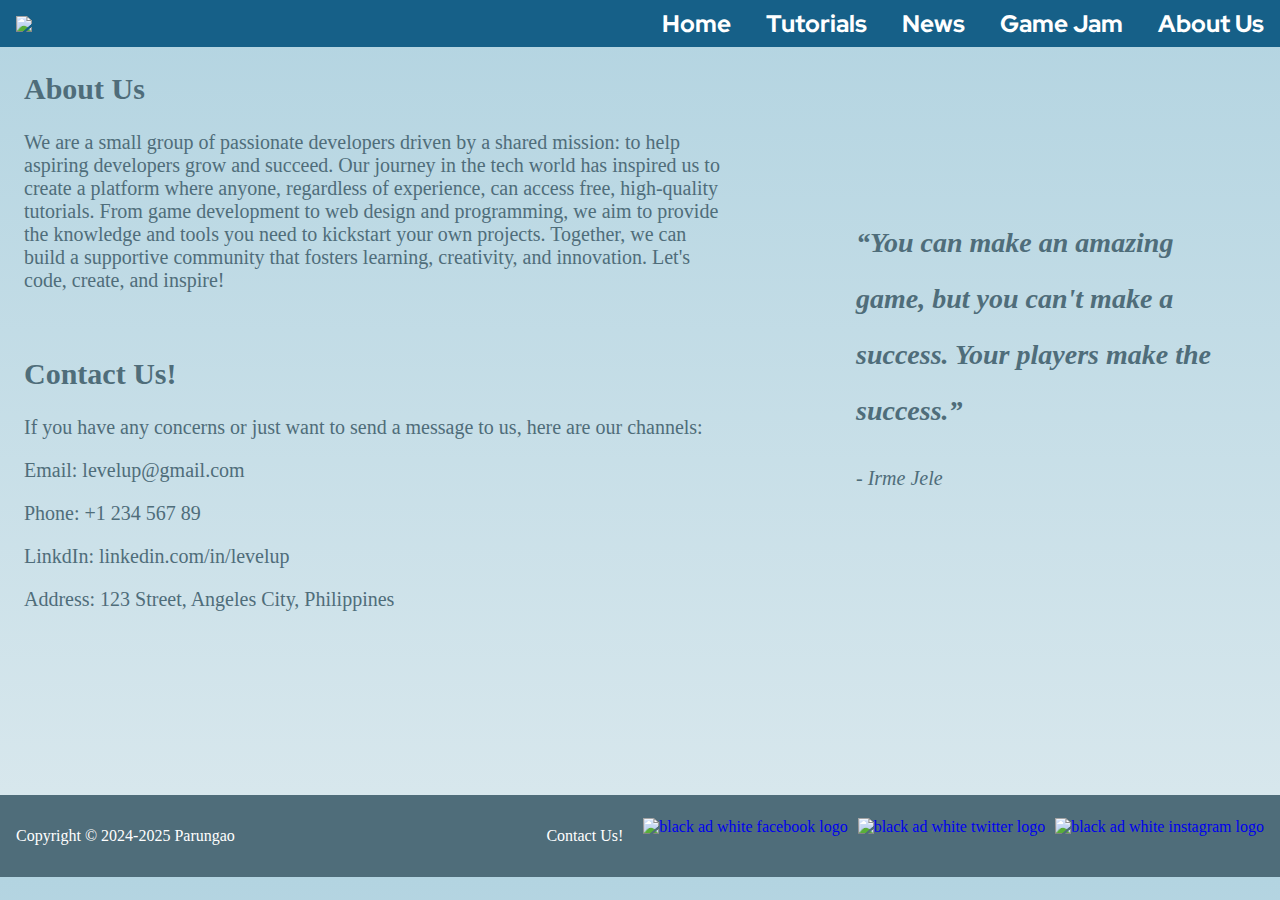
==== AboutUs.html @ cfb992fc "Add files via upload" ====
<!DOCTYPE html>
<html lang="en">
<head>
    <meta charset="UTF-8">
    <meta name="viewport" content="width=device-width, initial-scale=1.0">
    <title>Learn more About Us | LevelUp</title>
    <link href="Scripts/Styles.css" rel="stylesheet" type="text/css">
    <meta name="description" content="Learn more about us at LevelUp by learning our background and purpose. Feel free to contact us in any of our channels.">
    <link href="https://fonts.googleapis.com/css2?family=Red+Hat+Display:ital,wght@0,300..900;1,300..900&display=swap" rel="stylesheet">
    <link href="https://fonts.googleapis.com/css2?family=Oswald:wght@200..700&display=swap" rel="stylesheet">
    <link rel = "shortcut icon" href = "Images/Website Logo.ico" />
    <link rel = "apple-touch-icon" sizes = "180x180" href = "Images/apple-touch-icon.png">
	<link rel = "icon" sizes = "192x192" href = "Images/android-chrome-192.png">
</head>
<body>
    <!--Headings-->
    <header id="lvlup-logo">
        <a href="Home.html">
            <img src="Images/Website Logo.png">
        </a>

        <nav class="tablet-desktop">
            <ul>
                <li><a href = "Home.html">Home</a></li> 
                <li><a href = "Tutorials.html">Tutorials</a></li>
                <li><a href = "News.html">News</a></li>
                <li><a href = "GameJam.html">Game Jam</a></li>
                <li><a href = "AboutUs.html">About Us</a></li>
            </ul>
        </nav>
    </header>

    

    <!--Main-->
    <main>
        <div class="container">
            <div class="left-side">
                <div class="abt">
                    <h2>About Us</h2>
                    <p>We are a small group of passionate developers driven by a shared mission: to help aspiring developers grow and succeed. Our journey in the tech world has inspired us to create a platform where anyone, regardless of experience, can access free, high-quality tutorials. From game development to web design and programming, we aim to provide the knowledge and tools you need to kickstart your own projects. Together, we can build a supportive community that fosters learning, creativity, and innovation. Let's code, create, and inspire!</p>
                </div>
            
                <div class="contact">
                    <h2>Contact Us!</h2>
                    <p>If you have any concerns or just want to send a message to us, here are our channels: </p>
                    <p>Email: <a href="mailto:levelup@gmail.com">levelup@gmail.com</a></p>
                    <p>Phone: <a href="tel:+123456789">+1 234 567 89</a></p>
                    <p>LinkdIn: <a href="linkedin.com/in/levelup">linkedin.com/in/levelup</a></p>
                    <p>Address: 123 Street, Angeles City, Philippines</p>
                </div>
            </div>

            <div class="quote">
                <h3>“You can make an amazing game, but you can't make a success. Your players make the success.”</h3>
                <p>- Irme Jele</p>
            </div>
        </div>
    </main>


    <footer>
        <div class="copyright">
            <p>Copyright &copy; 2024-2025 Parungao</p>
        </div>

        <div class="socials">
            <p>Contact Us! </p>
            <a href="https://facebook.com/" target="_blank">
                <img src="Images/facebook-logo.png" alt="black ad white facebook logo">
            </a>
            <a href="https://twitter.com/" target="_blank">
                <img src="images/twitter-logo.png" alt="black ad white twitter logo">
            </a>
            <a href="https://instagram.com/" target="_blank">
                <img src="images/instagram-logo.png" alt="black ad white instagram logo">
            </a>
        </div>
    </footer>
</body>
</html>
---- Scripts/Styles.css ----
/*Reset*/
html, body , footer, img, div{
    margin: 0;
    border: 0;
    padding: 0;
}

img, video{display: block;
    max-width: 100%;
    height: auto;
    margin: 0;  
    padding: 0;}


/* Style rule for all elements*/
* {box-sizing: border-box;}

a{
    text-decoration: none;
}
/*
===================================================================================================
*/
/*CSS styles for desktop viewport*/

header {
    position: static;
    background-color: #166088;
    width: 100%;
    display: flex;              
    align-items: center;        
    justify-content: space-between;
    padding: 0.5rem 1rem;      
}

header img {
    margin: 0;                 
    max-height: 80px;          
}


.hero::before {
    content: '';
    position: absolute;
    top: 0;
    left: 0;
    width: 100%;
    height: 100%;
    background: rgba(0, 0, 0, 0.4); 
    z-index: 0;
}


/*CSS styles for nav*/
nav{
    float: right;
}

nav ul {
    list-style-type: none;     
    margin: 0;
    padding: 0;
    display: flex;             
}

nav ul li {
    margin-left: 35px;         
}

nav ul li a {
    text-decoration: none;    
    color: white;
    font-size: 1.5em;
    font-family: "Red Hat Display", sans-serif;
    font-weight: 800;          
}

nav ul li a:hover{
    text-decoration: underline;
}

.menu-icon {
    display: none; 
    font-size: 28px;
    cursor: pointer;
}


/*CSS styles for hero*/
.hero {
    position: relative;
    display: flex;
    justify-content: center;
    align-items: center;
    height: 75vh;
    color: white;
    text-align: center;
    overflow: hidden;
}

.hero h1, .hero h3 {
    position: absolute;
    z-index: 1;
}

.hero h1 {
    font-family: "Oswald", sans-serif;
    color: #fff;
    font-weight: 700;
    margin-bottom: 5rem;
    font-size: 2.25rem;
}

.hero h3 {
    font-family: "Open Sans", sans-serif;
    color: #fff;
    font-weight: 500;
    margin-top: 4.75rem;
    max-width: 70%;
    font-size: 1.15rem;
    line-height: 1.2;
}

/*CSS styles for body*/
body {
    background: linear-gradient(180deg, #B3D4E1 0%, #DBE9EE 100%);
}

.banner {
    background-color: #4F6D7A;
    color: #fff;
    padding: 0.005rem;
    font-family: "Red Hat Display", sans-serif;
}

.banner h2{
    margin-left: 1%;
}

.headingtext{
    color:#4F6D7A;
    margin-left: 1em;
    margin-top: 1em;
}

.headingtext h2{
    margin: 0;
    font-family: "Oswald", sans-serif;
    font-size: 1.7em;
}

.headingtext h4{
    margin: 0;
    font-family: "Open Sans", sans-serif;
    font-weight: 300;
    font-size: 1.25em;
}

.grid{
    font-family: "Open Sans", sans-serif;
    display: grid;
    grid-template-columns: auto auto auto;
    color: #4F6D7A;
    
}

.grid4{
    font-family: "Open Sans", sans-serif;
    display: grid;
    grid-template-columns: auto auto auto auto;
    color: #4F6D7A;
}

/*CSS styles for frame*/

.frame {
    background-color: #B8CFD8; 
    border-radius: 15px;       
    overflow: hidden;          
    box-shadow: 0 4px 8px rgba(0, 0, 0, 0.1); 
    margin: 10px;              
    margin-bottom: 30px;
    padding-bottom: 50px;
    text-align: center;
}

.frame .frame-image img {
    width: 100%;              
    height: 250px;             
    overflow: hidden;              
    object-fit: cover;          
}

.frame .pic-text {
    font-weight: 550;
    font-size: 1.35em;
    margin-top: 10px;        
    padding: 10px; 
    padding-top: 5px;    
}

.frame p {
    font-weight: 200;
    font-size: 1.15em;
    margin-top: 1.5px;
    padding: 10px;
    padding-top: 5px;    
    line-height: 2em;
}

.frame a {
    color: #4F6D7A;
}

.frame a:hover{
    text-decoration: underline;
}

/*CSS styles for frames home*/
.frameh {
    background-color: #B8CFD8; 
    border-radius: 15px;       
    overflow: hidden;          
    box-shadow: 0 4px 8px rgba(0, 0, 0, 0.1); 
    margin: 10px;              
    margin-bottom: 30px;
    padding-bottom: 50px;
    text-align: center;
}

.frameh .frame-image img {
    width: 100%;              
    height: 250px;             
    overflow: hidden;              
    object-fit: cover;          
}

.frameh .pic-text {
    font-weight: 550;
    font-size: 1.35em;
    margin-top: 10px;        
    padding: 10px; 
    padding-top: 5px;    
}

.frameh p {
    font-weight: 200;
    font-size: 1.15em;
    margin-top: 1.5px;
    padding: 10px;
    padding-top: 5px;    
    line-height: 2em;
}

.frameh a {
    color: #4F6D7A;
}

.frameh a:hover{
    text-decoration: underline;
}

/*CSS styles for horizontal frames*/
.segment-container {
    display: flex;               
    flex-wrap: wrap;            
    justify-content: space-between; 
    margin: 1em;       
    flex-direction: column;      
    gap: 1em;            
}

.frame-horizontal {
    background-color: #B8CFD8; 
    border-radius: 15px;       
    overflow: hidden;          
    box-shadow: 0 4px 8px rgba(0, 0, 0, 0.1); 
    display: flex;              
    padding: 1em;               
    align-items: center;
    margin: 0 auto 20px;
    width: 90%;
}

.frame-horizontal:nth-child(odd) {
    flex-direction: row;        
    justify-content: flex-start; 
}

.frame-horizontal:nth-child(even) {
    flex-direction: row-reverse; 
    justify-content: flex-end; 
    
}

.frame-horizontal:nth-child(even) img{
    margin-right: 5%;
}

.frame-horizontal:nth-child(odd) img{
    margin-left: 5%;
}

.frame-horizontal img {
    border-radius: 15px;       
    width: 40%;                 
    max-width: 400px;         
    height: auto;               
    object-fit: cover;          
}

.frame-horizontal h2, .frame-horizontal p {
    margin: 0;                
    width: 95%;              
    color: #4F6D7A;
    display: flex;             
    flex-direction: column;    
    justify-content: center;   
}

.frame-horizontal h2 {
    font-family: "Oswald";
}

.frame-horizontal p {
    font-family: "Open Sans", sans-serif;
    line-height: 180%;
    font-size: 1.1em;
}

.frame-horizontal:nth-child(odd) h2,
.frame-horizontal:nth-child(odd) p {
    margin-left: 5%; 
}

.segmentlink {
    color: #4F6D7A; 
    text-decoration: none; 
}

.segmentlink:hover {
    text-decoration: underline;
}


.segmentlink:visited {
    color: #4F6D7A;
}
/*CSS styles for form*/
.newsletter-section {
    background-color: #B3D4E1;
    border-radius: 15px;
    box-shadow: 0 4px 6px rgba(0, 0, 0, 0.1);
    width: 35%;
    margin: 0 auto;
    margin-bottom: 30px;
    color: #fff;
    font-family: "Open Sans", sans-serif;
}

.newshead {
    background-color: #4F6D7A;
    text-align: center;
    padding: 2.5px;
    border-top-left-radius: 15px; 
    border-top-right-radius: 15px;
    font-size: 1.1em;
}

.newsletter-form {
    display: flex;
    flex-direction: column;
    align-items: center; 
    padding: 10px 0; 
}

.form-group {
    display: flex;
    align-items: center; 
    width: 80%; 
    margin-bottom: 10px; 
    font-weight: 700;
}

label {
    font-size: 1.25em;
}

.newsletter-form label {
    margin-right: 10px; 
    flex: 0 0 20%; 
}

.newsletter-form input {
    padding: 10px;
    flex: 1; 
    border: 1px solid #ccc;
    border-radius: 5px;
    text-align: center; 
}

.form-buttons {
    display: flex;
    gap: 30px;
}

.form-buttons button {
    padding: 10px 20px;
    border: none;
    border-radius: 5px;
    cursor: pointer;
    flex: 1;
    color: white;
    font-family: "Open Sans", sans-serif;
    font-size: 1.15em;
    font-weight: 700;
    min-width: 150px;
    max-width:250px
}

.confirm-button {
    background-color: #A4D89D;
}

.reset-button {
    background-color: #E29898;
}

.confirm-button:hover{
    background-color: #8CCB7F;
}

.reset-button:hover {
    background-color: #d17979
}
/*CSS styles for table*/
table{
    border: none;
    border-radius: 20px;
    border-spacing: 0;
    margin: 20px auto 0;
    width: 80%;
    overflow: hidden;
}

th, td {
    border: 1px solid black;
    padding: 2%;
    background-color: #B8CFD8;
    font-family: "Oswald", sans-serif;
    text-align: center;
}

th {
    background-color: #166088;
    color: #fff;
    font-size: 1.5em;
}

td{
    color: #166088;
    font-size: 1.15em;
    font-weight: 600;
}


/*CSS styles to remove outline of table*/
    table tr:first-child th:first-child, 
    table tr:first-child td:first-child, 
    table tr td:first-child {               
        border-left: none;
    }

    table tr:first-child th {            
        border-top: none; 
    }

    table tr:first-child td {              
        border-top: none; 
    }

    table tr:last-child td {
        border-bottom: none; 
    }

    table tr td:last-child {
        border-right: none; 
    }



/*CSS styles for contact setup*/
.container {
    display: flex;
    justify-content: space-between;
    color: #4F6D7A;
    padding-bottom: 9em;
}

.contact a {
    color: #4F6D7A;
}

.contact a:hover {
    text-decoration: underline;
}

.left-side{
    margin-left: 1.5em;
    display: flex;
    flex-direction: column;
    width: 55%;
}

.abt, .contact {
    margin-bottom: 20px;
    font-size: 1.25em;
}

.quote {
    width: 30%;
    margin-right: 2.5em;
    align-self: center;
    font-style: italic;
}

.quote h3{
    line-height: 2em;
    font-size: 1.75em;
}

.quote p{
    font-size: 1.25em;
}

/*CSS styles for footer*/
footer {
    background-color: #4F6D7A; 
    color: white;             
    text-align: left;       
    padding: 1rem;           
    position: static;       
    bottom: 0;               
    width: 100%;
    display: flex;
    justify-content: space-between;
    align-items: center;    
    margin-top: 0;
    margin-bottom: 0;
}             

.copyright {
    margin: 0;
}

.socials {
    display: flex;
    align-items: center;
}

.socials img{
    min-height: 35px;
}

.socials p {
    margin-right: 10px;
}

.socials a {
    margin-left: 10px;
}


/*
===================================================================================================
*/
/* Styles for tablet viewports (600px to 1024px) */
@media screen and (min-width: 600px) and (max-width: 1024px) {
    /* Adjust layout and font sizes */
    body {
        font-size: 1em; 
    }

    /*CSS styles for heading tablet*/
    header {
        display: flex;               
        justify-content: space-between; 
        align-items: center;         
        flex-wrap: nowrap;           
    }

    header img {
        max-width: 120px;            
        height: auto;                
        margin: 0;                  
    }

    nav {
        flex-grow: 1;               
        text-align: right; 
        display: block;      
    }

    nav ul {
        justify-content: flex-end;   
        flex-wrap: nowrap;          
        display: flex;
    }

    nav ul li {
        margin-left: 20px;          
        font-size: 1.25em;           
    }

    nav ul li a {
        font-size: 1em;            
    }

    header {
        padding: 0.5rem;
    }

    /*CSS for hero*/
    .hero {
        height: 32.5vh; 
    }

    .hero h1 {
        font-size: 1.75rem; 
        margin-bottom: 5rem;
    }

    .hero h3 {
        font-size: 1rem;
        margin-top: 3rem; 
    }

    /*CSS styles for grid tablet for home*/
    .grid-container {
        position: relative;
        display: flex;
        align-items: center;
    }

    
    .grid {
        display: flex;
        overflow-x: auto;
        scroll-behavior: smooth;
        max-width: 100%;

    }

    .frameh {
        flex: 0 0 45%;
        margin-right: 20px;
    }
    

    .scroll-right-btn, .scroll-left-btn {
        position: absolute;
        top: 50%;
        transform: translateY(-50%);
        background-color: rgba(79, 109, 122, 0.8); 
        color: white;
        border: none;
        padding: 10px;
        cursor: pointer;
        font-size: 20px
    }

    .scroll-right-btn {
        right: 10px;
    }

    .scroll-left-btn {
        left: 10px;
    }

    .grid::-webkit-scrollbar {
        display: none;
    }
    
    /*CSS styles for grid tablet*/
    .grid-container {
        display: flex;            
        align-items: center;    
        overflow: hidden;        
        width: 100%;            
        position: relative;      
        padding: 0 10px;         
    }

    .grid4 {
        display: flex;           
        transition: transform 0.3s ease;
        overflow-x: auto;      
        scroll-behavior: smooth; 
        max-width: 100%; 
        padding-right: 10px;    
        
        -ms-overflow-style: none;  
        scrollbar-width: none;      
    }
    
    .grid4::-webkit-scrollbar {
        display: none; 
    }

    .frame {
        flex: 0 0 auto;         
        width: 300px;          
        margin-right: 20px;    
    }

    .scroll-button {
        background-color: rgba(79, 109, 122, 0.8); 
        border: none;              
        border-radius: 5px;       
        padding: 10px;          
        cursor: pointer;         
        position: absolute;   
        top: 50%;               
        transform: translateY(-50%);
        z-index: 1;            
    }

    .scroll-left-btn {
        left: 10px;            
    }

    .scroll-right-btn {
        right: 10px;             
    }

    .newsletter-section{
        width: 50%;
    }
    
}

@media (max-width: 734px), (min-width: 1025px) {
    .scroll-right-btn {
        display: none;
    }
    .scroll-left-btn {
        display: none;
    }
}


/*
===================================================================================================
*/
/* Styles for mobile viewports */
@media screen and (max-width: 768px) {
    /* Adjust general layout and font sizes */
    body {
        font-size: 0.9em; 
    }

    header {
        display: flex;
        justify-content: space-between;
        align-items: center;
        padding: 0.5rem;
    }

    header img {
        max-width: 80px; 
        height: auto;
    }


    /*CSS styles for nav*/
    nav ul {
        flex-direction: column;
        align-items: center;
        gap: 10px; 
    }

    nav ul li {
        margin: 0; 
    }

    nav ul li a {
        font-size: 1.2em; 
    }


    /* Hero section */
    .hero {
        height: 30vh; 
        text-align: center;
    }

    .hero h1 {
        font-size: 1.5rem; 
        margin-bottom: 5rem;
    }

    .hero h3 {
        font-size: .75rem;
        margin-top: 2rem;
    }

    /* Grid layout for tutorials */
    .grid, .grid4 {
        grid-template-columns: repeat(1, 1fr);
        gap: 5px;
    }

    .frame {
        width: 95%; 
    }


    /*CSS styles for horizontal frames*/
    .segment-container {
        display: flex;
        flex-direction: column; 
        margin: 0; 
        padding: 1em; 
    }

    .frame-horizontal {
        width: 100%; 
        margin: 1em 0; 
        padding: 1em; 
        display: flex; 
        flex-direction: column; 
        
        overflow: hidden; 
        text-align: center; 
    }

    .frame-horizontal img {
        width: 100%;
        max-width: 400px; 
        margin: 0 auto; 
        border-radius: 15px; 
        object-fit: cover; 
    }

    .frame-horizontal:nth-child(odd) img{
        margin-left: 0%;
    }

    .frame-horizontal h2, 
    .frame-horizontal p {
        width: 100%; 
        margin: 0.5em 0; 
        text-align: center; 
    }

    .frame-horizontal h2 {
        font-size: 1.5em; 
    }

    .frame-horizontal p {
        font-size: 1em; 
    }

    .frame-horizontal:nth-child(odd), .frame-horizontal:nth-child(even) {
        display: flex; 
        flex-direction: column; 
        justify-content: center; 
        align-items: center;
    }


    .frame-horizontal:nth-child(odd) h2,
    .frame-horizontal:nth-child(odd) p {
    margin-left: 0%; 
    }

    /* Newsletter section */
    .newsletter-section {
        width: 80%; 
    }

    .form-buttons button {
        font-size: 1em;
        padding: 10px;
        min-width: 120px; 
    }

    /* Table hide */
    table {
        display: none;
    }

    /*Abour Us Page*/
    .quote {
        display: none;
    }

    .container {
        display: flex;
        flex-direction: column; 
        padding: 1em; 
    }

    .left-side {
        width: 90%;
    }

    .abt p, .contact p{
        line-height: 1.5;
    }
    
    /* Footer */
    footer {
        flex-direction: column;
        align-items: center;
        text-align: center;
    }

    .socials {
        margin-top: 10px;
    }
}

/*
===================================================================================================
*/
/*Styles for printing*/
@media print {
    html, body, footer, img, div {
        margin: 0;
        border: 0;
        padding: 0;
    }

    body {
        background: none; 
        color: black; 
        font-size: 12pt; 
    }

    header, nav, .menu-icon, .banner, .hero, .newsletter-section, .footer {
        display: none !important;
    }

    table {
        border-collapse: collapse; 
        width: 100%; 
    }

    th, td {
        border: 1px solid black; 
        padding: 8px; 
    }

    th {
        background-color: #f2f2f2;
        color: black;
    }

    h1, h2, h3, h4, p {
        margin: 0; 
        padding: 0;
    }

    a {
        color: black;
        text-decoration: underline; 
    }

    .frame, .frameh, .frame-horizontal {
        box-shadow: none; 
        margin: 0;
        border: 1px solid #B8CFD8; 
        padding: 10px;
    }

    .grid, .grid4, .segment-container {
        display: block; 
    }

    .contact {
        display: block;
    }
}
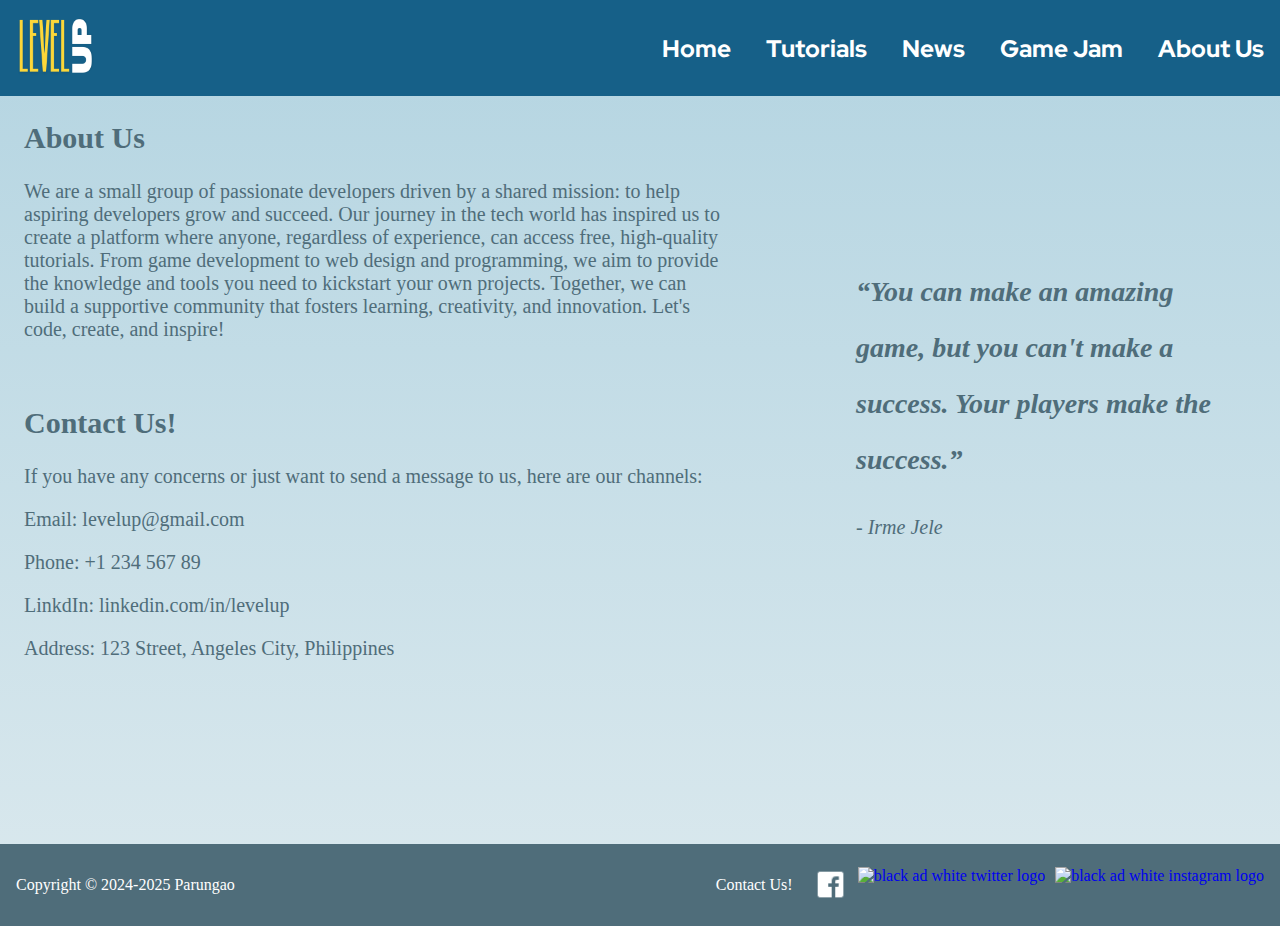
==== commit 9dbe6259: "Add files via upload" ====
--- a/AboutUs.html
+++ b/AboutUs.html
@@ -15,13 +15,13 @@
 <body>
     <!--Headings-->
     <header id="lvlup-logo">
-        <a href="Home.html">
+        <a href="index.html">
             <img src="Images/Website Logo.png">
         </a>
 
         <nav class="tablet-desktop">
             <ul>
-                <li><a href = "Home.html">Home</a></li> 
+                <li><a href = "index.html">Home</a></li> 
                 <li><a href = "Tutorials.html">Tutorials</a></li>
                 <li><a href = "News.html">News</a></li>
                 <li><a href = "GameJam.html">Game Jam</a></li>
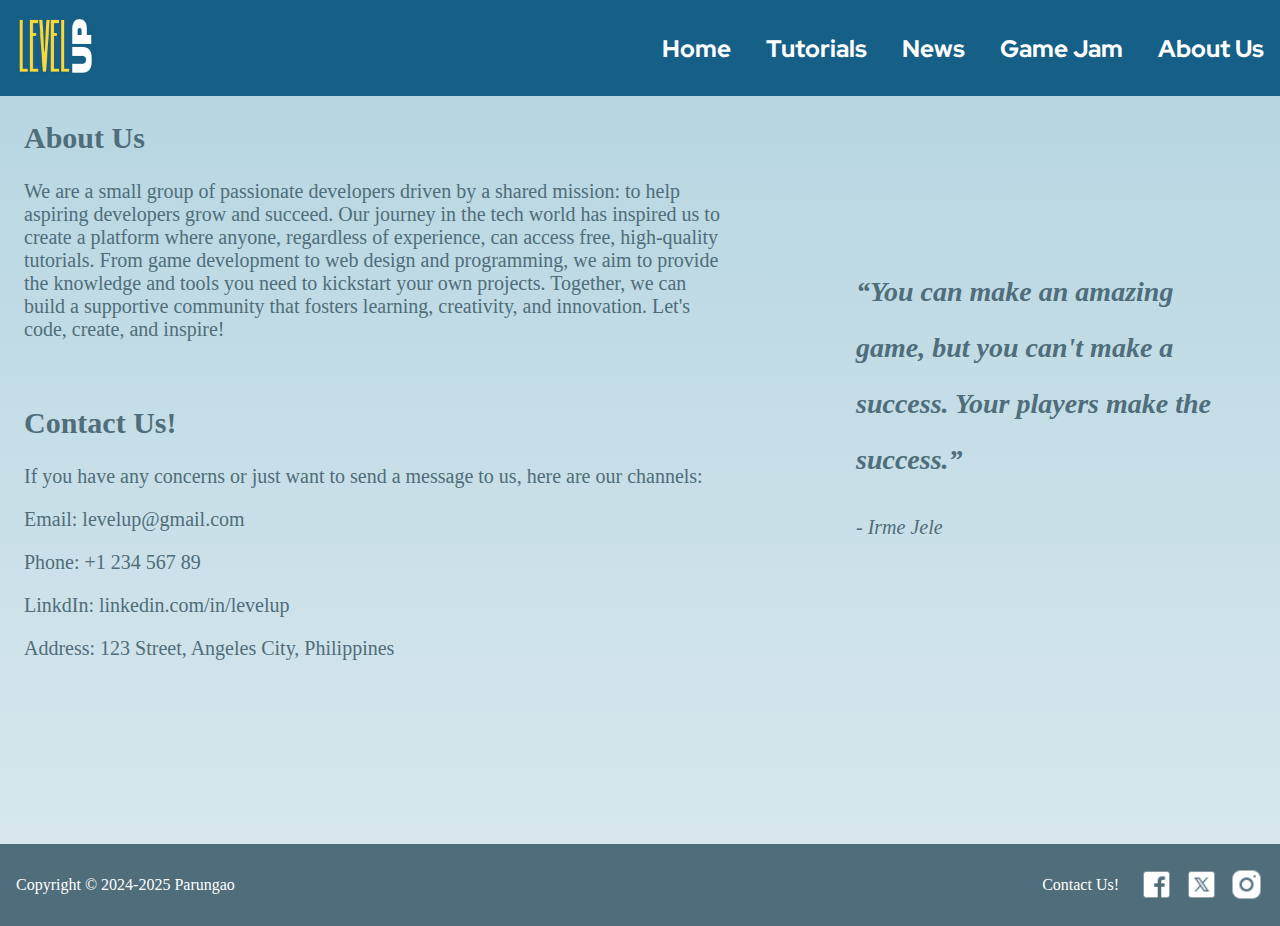
==== commit e6d1e150: "Update AboutUs.html" ====
--- a/AboutUs.html
+++ b/AboutUs.html
@@ -70,10 +70,10 @@
                 <img src="Images/facebook-logo.png" alt="black ad white facebook logo">
             </a>
             <a href="https://twitter.com/" target="_blank">
-                <img src="images/twitter-logo.png" alt="black ad white twitter logo">
+                <img src="Images/twitter-logo.png" alt="black ad white twitter logo">
             </a>
             <a href="https://instagram.com/" target="_blank">
-                <img src="images/instagram-logo.png" alt="black ad white instagram logo">
+                <img src="Images/instagram-logo.png" alt="black ad white instagram logo">
             </a>
         </div>
     </footer>
